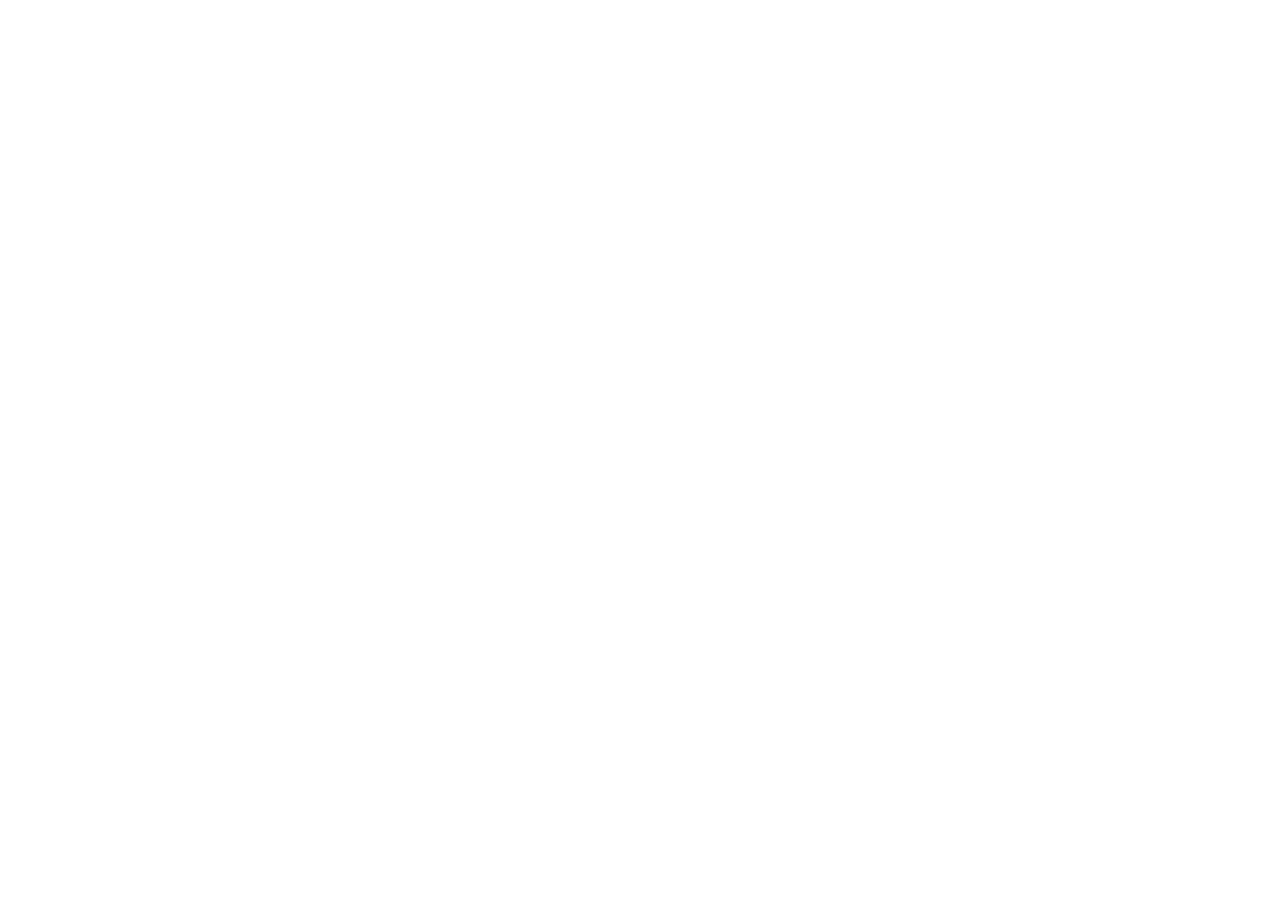
==== index.html @ 1b1007a2 "inicio do codigo" ====
<!DOCTYPE html>
<html lang="pt-br">
<head>
    <meta charset="UTF-8">
    <meta http-equiv="X-UA-Compatible" content="IE=edge">
    <meta name="viewport" content="width=device-width, initial-scale=1.0">
    <title>Av Front-end</title>
</head>
<body>
    
</body>
</html>
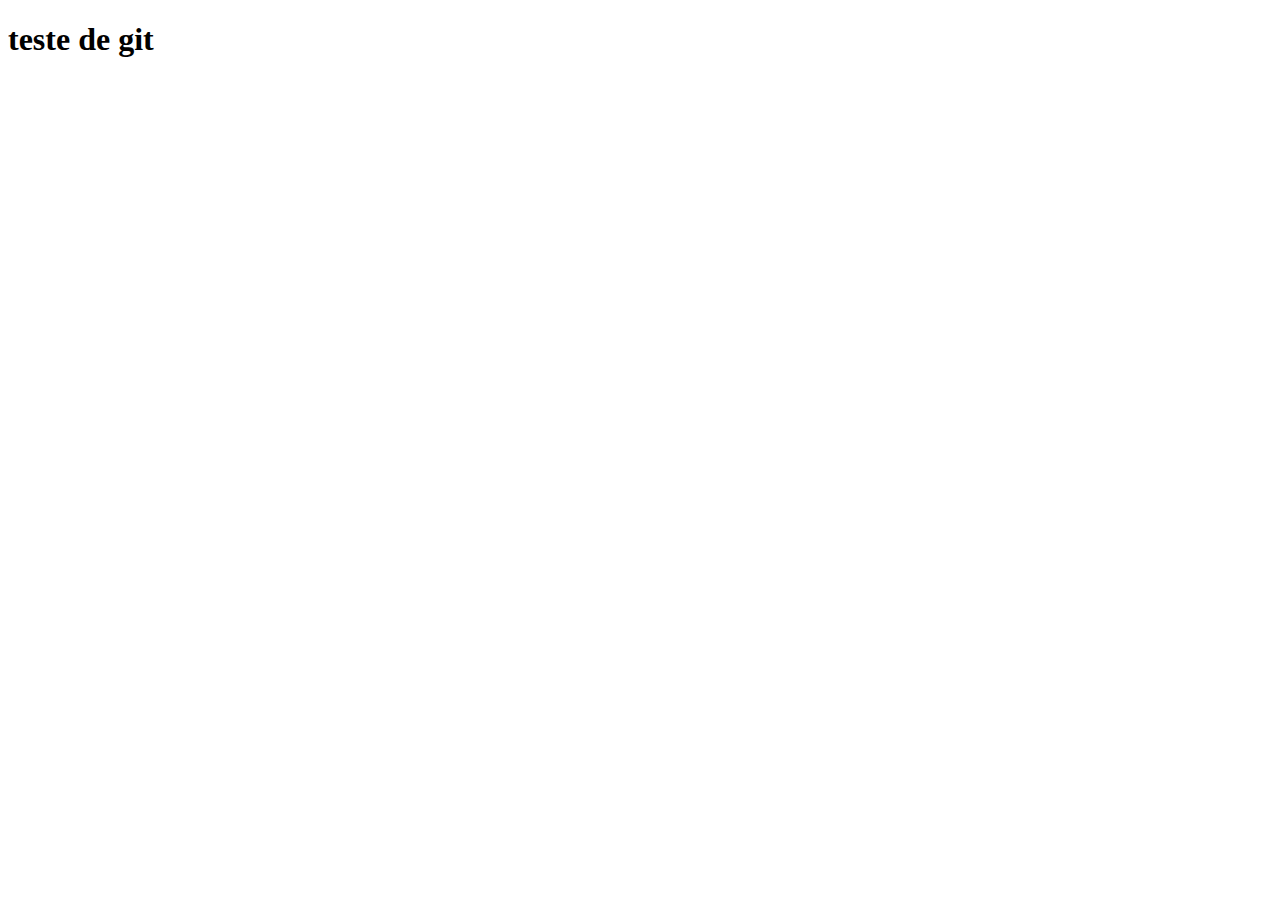
==== commit 67ffcb35: "teste de git" ====
--- a/index.html
+++ b/index.html
@@ -7,6 +7,6 @@
     <title>Av Front-end</title>
 </head>
 <body>
-    
+    <h1>teste de git</h1>
 </body>
 </html>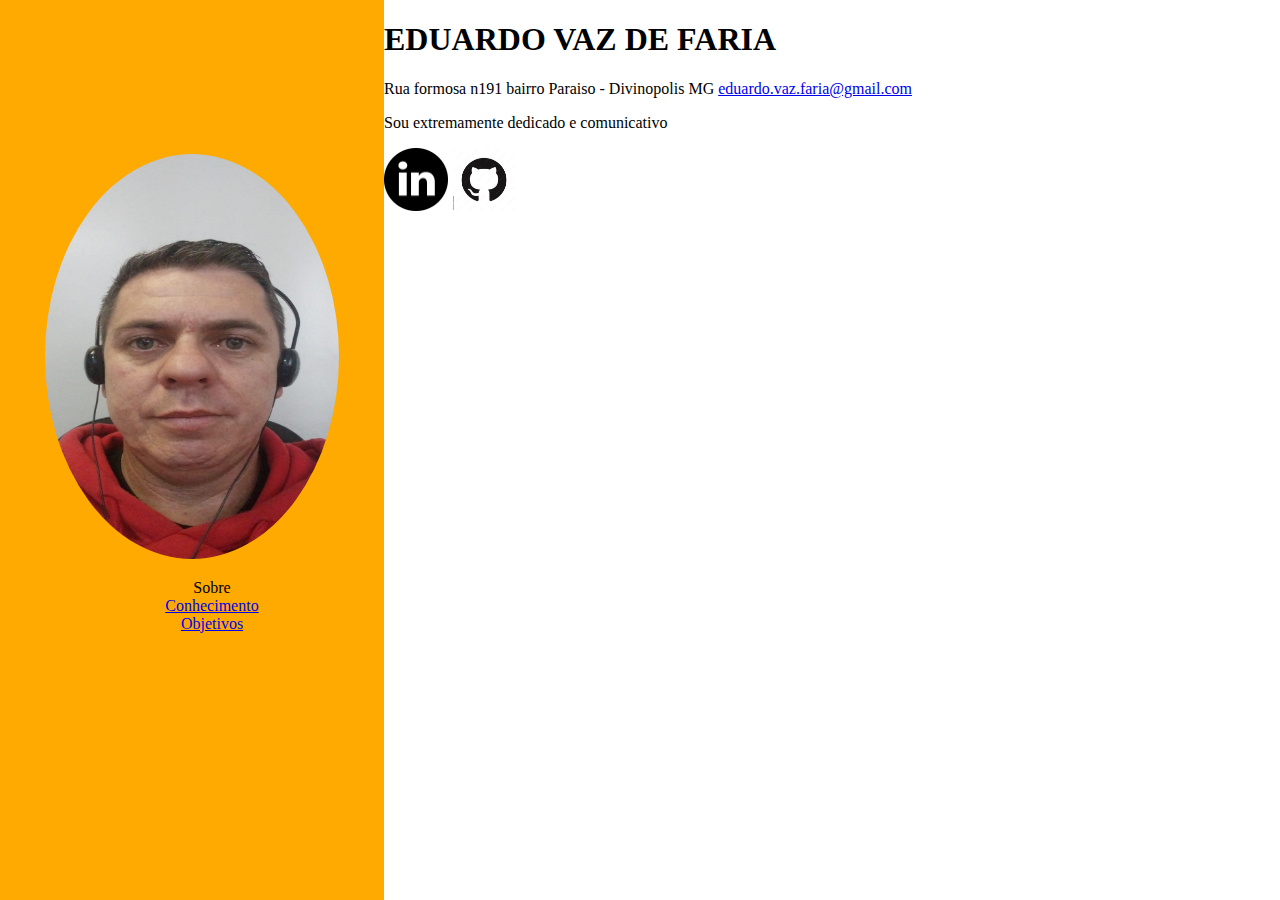
==== commit c18bc014: "teste2" ====
--- a/index.html
+++ b/index.html
@@ -4,9 +4,28 @@
     <meta charset="UTF-8">
     <meta http-equiv="X-UA-Compatible" content="IE=edge">
     <meta name="viewport" content="width=device-width, initial-scale=1.0">
+    <link rel="stylesheet" href="style.css">
     <title>Av Front-end</title>
 </head>
 <body>
-    <h1>teste de git</h1>
+    
+        <nav id="nav1">
+            <img id="ft" src="./img/ft.jpeg" alt="foto do perfil">
+            <ul>
+                <li>Sobre</li>
+                <li><a href="conhecimentos.html">Conhecimento</a></li>
+                <li><a href="objetivos.html">Objetivos</a></li>
+        </nav>
+        
+        <div id="div2">
+            <h1>EDUARDO VAZ DE FARIA</h1>
+            <p>Rua formosa n191 bairro Paraiso - Divinopolis MG <a href="mailto:eduardo.vaz.faria@gmail.com">eduardo.vaz.faria@gmail.com</a></p>
+            <p>Sou extremamente dedicado e comunicativo</p>
+            <nav> 
+                <img class="icones" src="./img/linkedin.png" alt="icone do linkedin">
+                <img class="icones" src="./img/git.jpeg" alt="icone do github">
+            </nav>
+        </div>
+   
 </body>
 </html>--- a/style.css
+++ b/style.css
@@ -0,0 +1,47 @@
+body{
+    padding: 0%;
+    margin: 0%;
+}
+
+#nav1 {
+    background-color: rgb(255, 170, 0);    
+    padding: 0%;
+    margin: 0%;
+    width: 30vw;
+    height: 100vh;
+    float: left;
+    position: absolute;
+    text-align: center;
+}
+#div2 {
+   
+    padding: 0%;
+    margin: 0%;
+    width: 70vw;
+    height: 100vh;
+    float: right;
+    position: absolute;
+    right: 0%;
+}
+
+#ft{
+    border-radius: 50%;
+    width: 23vw;
+    height: 45vh;
+    margin-top: 40%;
+}
+
+li {
+    list-style-type: none;
+    border: 0px;
+    margin: 0px;
+  }
+
+  nav{
+    display: flexbox;
+  }
+
+  .icones{
+    height: 7vh;
+    width: 5vw;
+  }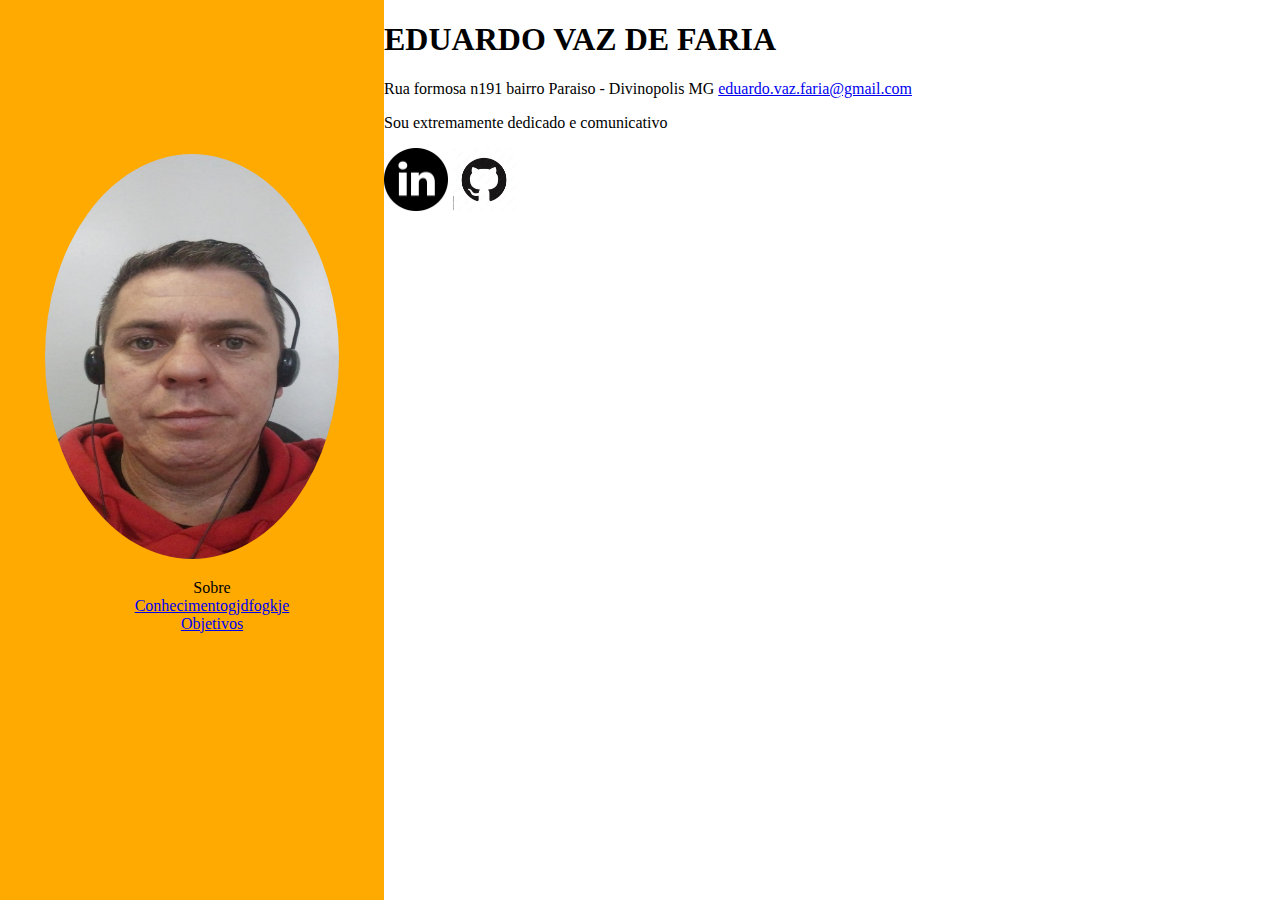
==== commit 09aea306: "teste3" ====
--- a/index.html
+++ b/index.html
@@ -13,7 +13,7 @@
             <img id="ft" src="./img/ft.jpeg" alt="foto do perfil">
             <ul>
                 <li>Sobre</li>
-                <li><a href="conhecimentos.html">Conhecimento</a></li>
+                <li><a href="conhecimentos.html">Conhecimentogjdfogkje</a></li>
                 <li><a href="objetivos.html">Objetivos</a></li>
         </nav>
         
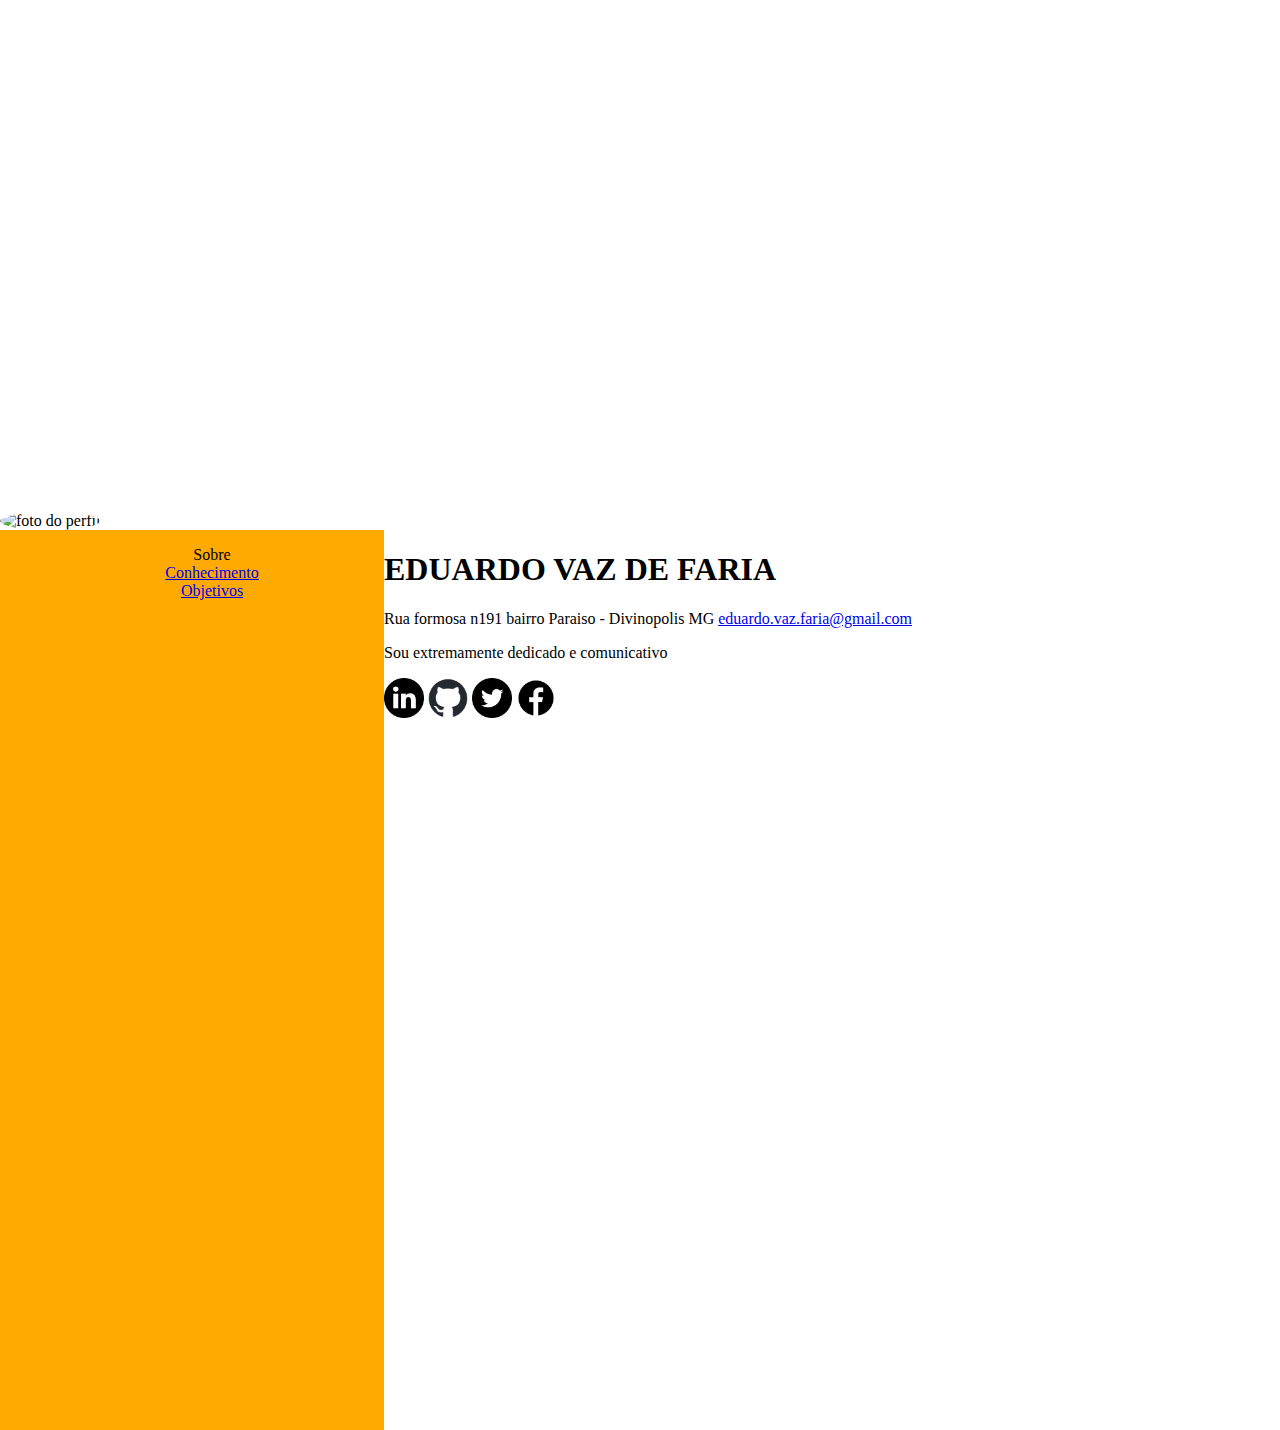
==== commit b19a7d35: "inserido todos os icones da index" ====
--- a/index.html
+++ b/index.html
@@ -4,17 +4,20 @@
     <meta charset="UTF-8">
     <meta http-equiv="X-UA-Compatible" content="IE=edge">
     <meta name="viewport" content="width=device-width, initial-scale=1.0">
+    <link href="https://fonts.googleapis.com/icon?family=Material+Icons"
+      rel="stylesheet">
     <link rel="stylesheet" href="style.css">
     <title>Av Front-end</title>
 </head>
 <body>
-    
+    <section>
+        <img id="ft" src="./img/ft.jpeg" alt="foto do perfil">
         <nav id="nav1">
-            <img id="ft" src="./img/ft.jpeg" alt="foto do perfil">
             <ul>
                 <li>Sobre</li>
-                <li><a href="conhecimentos.html">Conhecimentogjdfogkje</a></li>
+                <li><a href="conhecimentos.html">Conhecimento</a></li>
                 <li><a href="objetivos.html">Objetivos</a></li>
+            </ul>
         </nav>
         
         <div id="div2">
@@ -22,10 +25,12 @@
             <p>Rua formosa n191 bairro Paraiso - Divinopolis MG <a href="mailto:eduardo.vaz.faria@gmail.com">eduardo.vaz.faria@gmail.com</a></p>
             <p>Sou extremamente dedicado e comunicativo</p>
             <nav> 
-                <img class="icones" src="./img/linkedin.png" alt="icone do linkedin">
-                <img class="icones" src="./img/git.jpeg" alt="icone do github">
+                <img class="icones" src="./assets/img/linkedin.png" alt="icone do linkedin">
+                <img class="icones" src="./assets/img/github.png" alt="icone do github">
+                <img class="icones" src="./assets/img/twiter.png" alt="icone do twiter">
+                <img class="icones" src="./assets/img/face.png" alt="icone do facebook">
             </nav>
         </div>
-   
+    </section>
 </body>
 </html>--- a/style.css
+++ b/style.css
@@ -13,8 +13,8 @@
     position: absolute;
     text-align: center;
 }
+
 #div2 {
-   
     padding: 0%;
     margin: 0%;
     width: 70vw;
@@ -42,6 +42,6 @@
   }
 
   .icones{
-    height: 7vh;
-    width: 5vw;
+    height: 40px;
+    width: 40px;
   }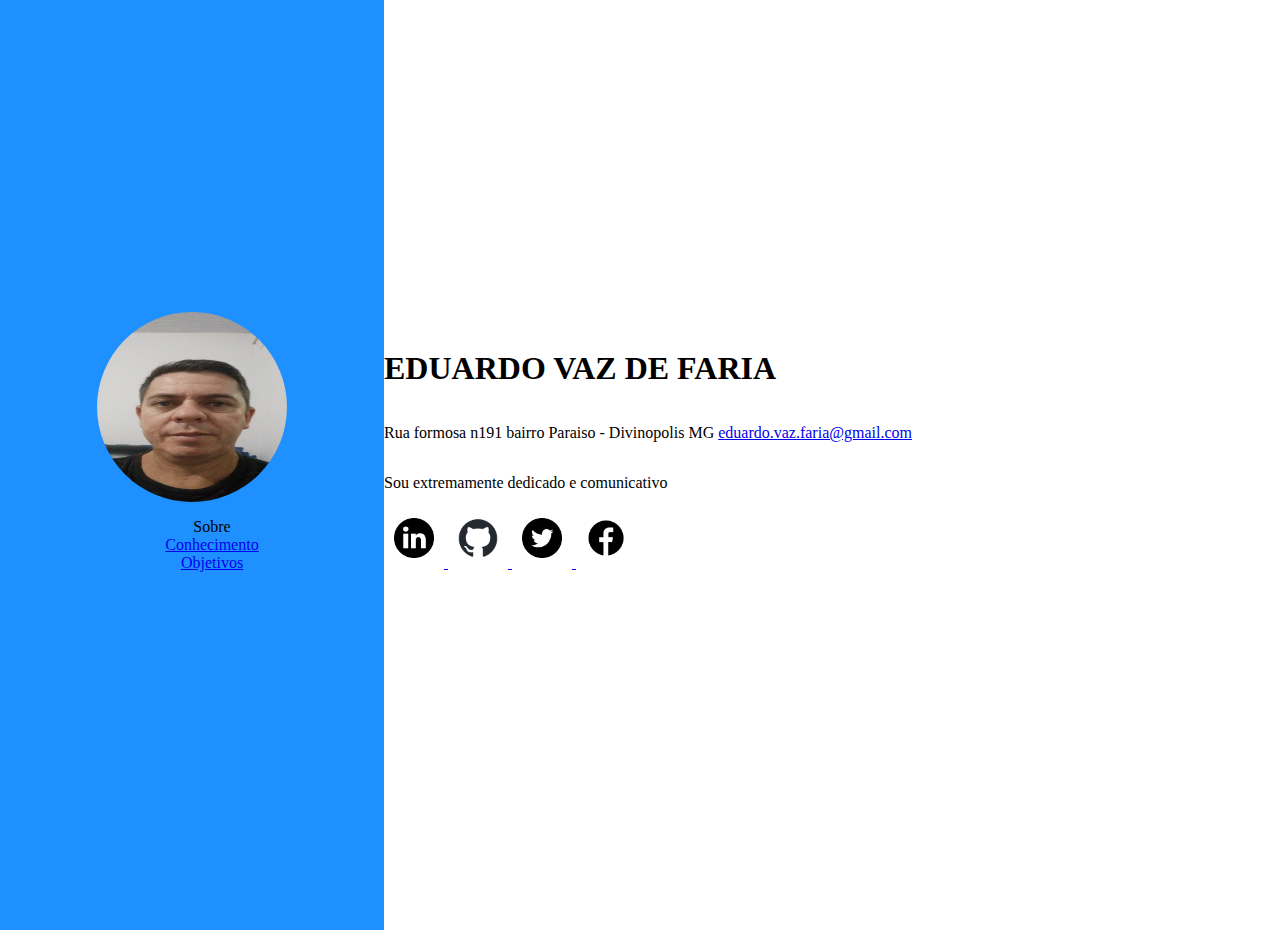
==== commit 637e70f7: "finalizado index e conhecimento" ====
--- a/index.html
+++ b/index.html
@@ -1,36 +1,47 @@
 <!DOCTYPE html>
 <html lang="pt-br">
-<head>
-    <meta charset="UTF-8">
-    <meta http-equiv="X-UA-Compatible" content="IE=edge">
-    <meta name="viewport" content="width=device-width, initial-scale=1.0">
-    <link href="https://fonts.googleapis.com/icon?family=Material+Icons"
-      rel="stylesheet">
-    <link rel="stylesheet" href="style.css">
-    <title>Av Front-end</title>
-</head>
-<body>
-    <section>
-        <img id="ft" src="./img/ft.jpeg" alt="foto do perfil">
-        <nav id="nav1">
-            <ul>
-                <li>Sobre</li>
-                <li><a href="conhecimentos.html">Conhecimento</a></li>
-                <li><a href="objetivos.html">Objetivos</a></li>
-            </ul>
-        </nav>
-        
-        <div id="div2">
-            <h1>EDUARDO VAZ DE FARIA</h1>
-            <p>Rua formosa n191 bairro Paraiso - Divinopolis MG <a href="mailto:eduardo.vaz.faria@gmail.com">eduardo.vaz.faria@gmail.com</a></p>
-            <p>Sou extremamente dedicado e comunicativo</p>
-            <nav> 
-                <img class="icones" src="./assets/img/linkedin.png" alt="icone do linkedin">
-                <img class="icones" src="./assets/img/github.png" alt="icone do github">
-                <img class="icones" src="./assets/img/twiter.png" alt="icone do twiter">
-                <img class="icones" src="./assets/img/face.png" alt="icone do facebook">
-            </nav>
-        </div>
-    </section>
-</body>
+    <head>
+        <meta charset="UTF-8">
+        <meta http-equiv="X-UA-Compatible" content="IE=edge">
+        <meta name="viewport" content="width=device-width, initial-scale=1.0">
+        <link href="https://fonts.googleapis.com/icon?family=Material+Icons"
+            rel="stylesheet">
+        <link rel="stylesheet" href="style.css">
+        <title>Av Front-end</title>
+    </head>
+    <body>
+        <main id="sessao">
+            <div id="div1" class="divisao">
+                <img id="ft" src="./assets/img/ft.jpeg"
+                    alt="Foto do Eduardo Vaz de Faria">
+                <nav>
+                    <ul>
+                        <li>Sobre</li>
+                        <li><a href="conhecimentos.html">Conhecimento</a></li>
+                        <li><a href="objetivos.html">Objetivos</a></li>
+                    </ul>
+                </nav>
+            </div>
+            <div id="div2" class="divisao">
+                <h1>EDUARDO VAZ DE FARIA</h1>
+                <p>Rua formosa n191 bairro Paraiso - Divinopolis MG <a
+                        href="mailto:eduardo.vaz.faria@gmail.com">eduardo.vaz.faria@gmail.com</a></p>
+                <p>Sou extremamente dedicado e comunicativo</p>
+                <nav>
+                   <a href="https://www.linkedin.com/in/eduardo-vaz-de-faria-5573bb196/" target="_blank" >
+                    <img src="./assets/img/linkedin.png" alt="foto do linkedin Eduardo Faria" class="icones">
+                   </a>
+                   <a href="https://github.com/edua152030" target="_blank">
+                    <img src="./assets/img/github.png" alt="Foto do github Eduardo Faria" class="icones">
+                   </a>
+                   <a href="https://twitter.com/i/flow/login?redirect_after_login=%2Flogin%3Flang%3Dpt" target="_blank" >
+                    <img src="./assets/img/twiter.png" alt="site do twiter" class="icones">
+                   </a>
+                   <a href="https://pt-br.facebook.com/" target="_blank">
+                    <img src="./assets/img/face.png" alt="site do facebook" class="icones">
+                   </a>
+                </nav>
+            </div>
+        </main>
+    </body>
 </html>--- a/style.css
+++ b/style.css
@@ -1,47 +1,62 @@
-body{
-    padding: 0%;
-    margin: 0%;
+body {
+  padding: 0%;
+  margin: 0%;
+  width: 100%vh;
+  height: 100%vw;
 }
 
-#nav1 {
-    background-color: rgb(255, 170, 0);    
-    padding: 0%;
-    margin: 0%;
-    width: 30vw;
-    height: 100vh;
-    float: left;
-    position: absolute;
-    text-align: center;
+.sessao {
+  display: inline-block;
+}
+
+#div1 {
+  width: 30vw;
+  height: 100vh;
+  float: left;
+  background-color: dodgerblue;
+  padding-bottom: 30px;
+  text-align: center;
+  align-items: center;
+  display: flex;
+  flex-direction: column;
+  justify-content: center;
+}
+
+#ft{
+  width: 190px;
+  height: 190px;
+  border-radius: 50%;
+  position: relative;
+}
+
+li {
+  list-style-type: none;
+  border: 0px;
+  margin: 0px;
+}
+
+li:hover{
+  padding: 5px;
 }
 
 #div2 {
-    padding: 0%;
-    margin: 0%;
-    width: 70vw;
-    height: 100vh;
-    float: right;
-    position: absolute;
-    right: 0%;
+  width: 60vw;
+  height: 100vh;
+  display: flex;
+  flex-direction: column;
+  justify-content: center;
 }
 
-#ft{
-    border-radius: 50%;
-    width: 23vw;
-    height: 45vh;
-    margin-top: 40%;
+.icones {
+  height: 40px;
+  width: 40px;
+  padding: 10px;
+  transition: 2s;
 }
 
-li {
-    list-style-type: none;
-    border: 0px;
-    margin: 0px;
-  }
-
-  nav{
-    display: flexbox;
-  }
-
-  .icones{
-    height: 40px;
-    width: 40px;
-  }+.icones:hover {
+  height: 60px;
+  width: 60px;
+  padding: 10px;
+  transition: 2s;
+}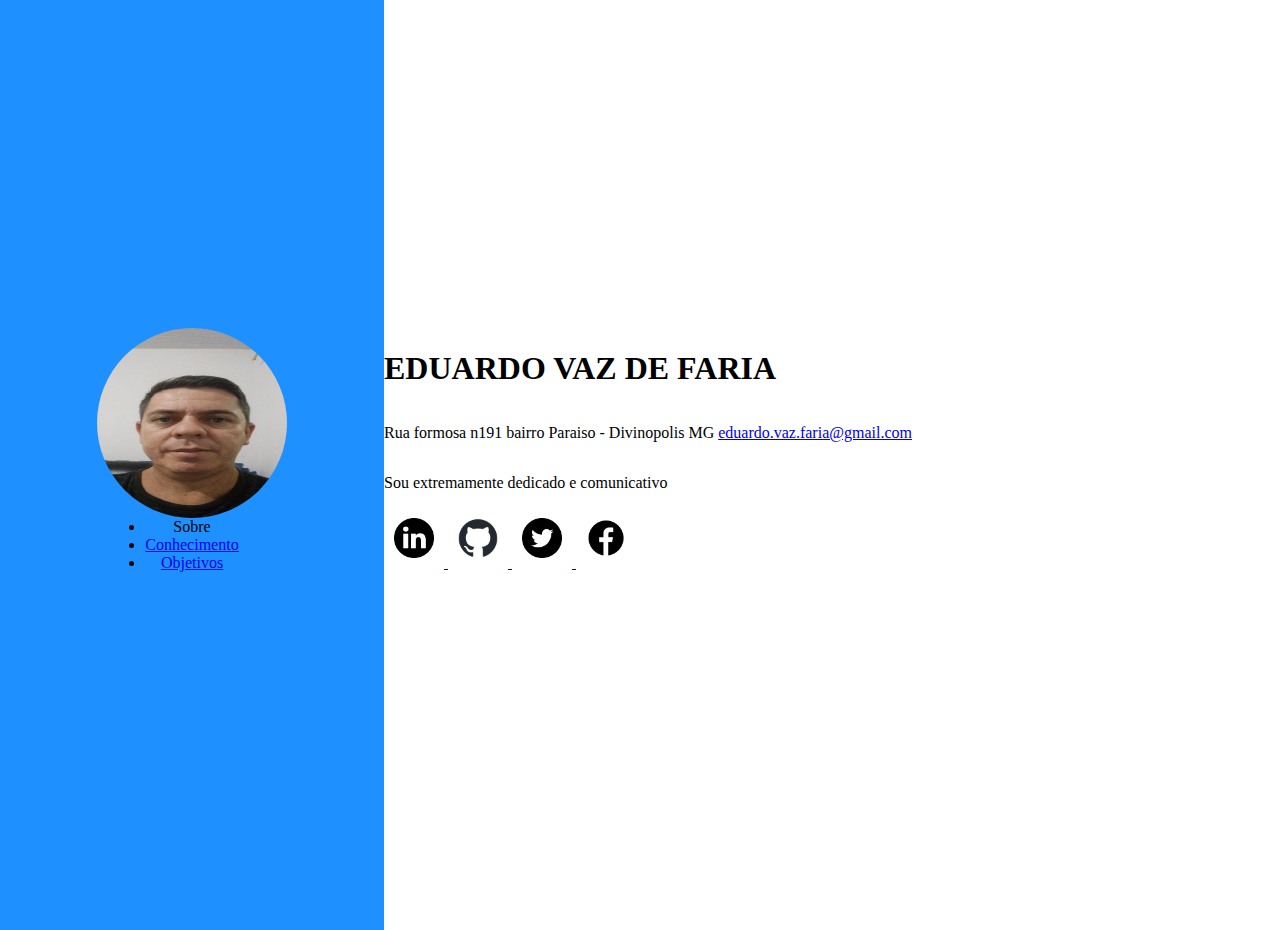
==== commit 103d122c: "finalizado-trabalho-final" ====
--- a/index.html
+++ b/index.html
@@ -15,7 +15,7 @@
                 <img id="ft" src="./assets/img/ft.jpeg"
                     alt="Foto do Eduardo Vaz de Faria">
                 <nav>
-                    <ul>
+                    <ul class="li"></ul>
                         <li>Sobre</li>
                         <li><a href="conhecimentos.html">Conhecimento</a></li>
                         <li><a href="objetivos.html">Objetivos</a></li>
--- a/style.css
+++ b/style.css
@@ -29,8 +29,8 @@
   position: relative;
 }
 
-li {
-  list-style-type: none;
+.li{
+  
   border: 0px;
   margin: 0px;
 }
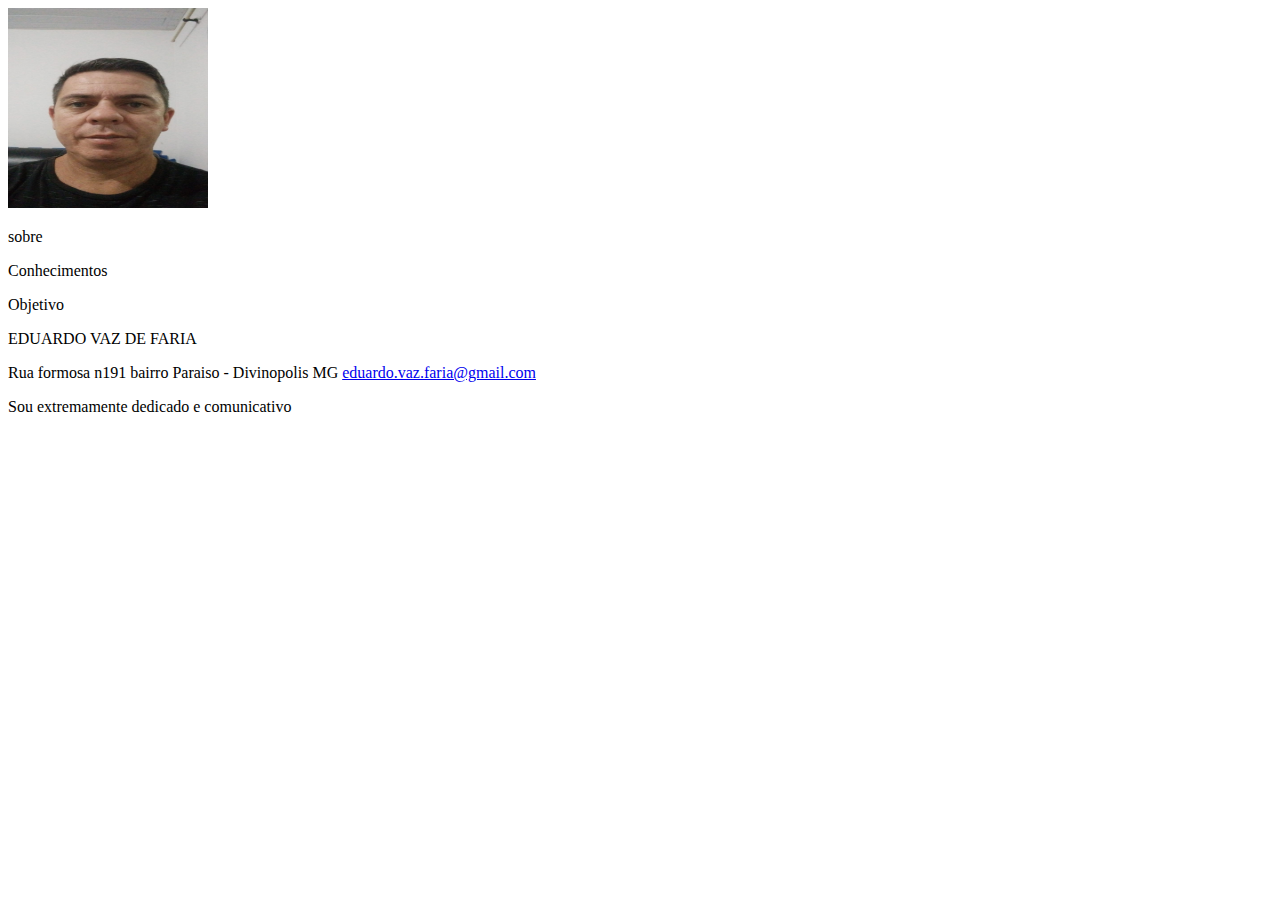
==== commit 6e4ca03c: "atividade pratica bootstrap" ====
--- a/index.html
+++ b/index.html
@@ -1,47 +1,31 @@
 <!DOCTYPE html>
-<html lang="pt-br">
-    <head>
-        <meta charset="UTF-8">
-        <meta http-equiv="X-UA-Compatible" content="IE=edge">
-        <meta name="viewport" content="width=device-width, initial-scale=1.0">
-        <link href="https://fonts.googleapis.com/icon?family=Material+Icons"
-            rel="stylesheet">
-        <link rel="stylesheet" href="style.css">
-        <title>Av Front-end</title>
-    </head>
-    <body>
-        <main id="sessao">
-            <div id="div1" class="divisao">
-                <img id="ft" src="./assets/img/ft.jpeg"
-                    alt="Foto do Eduardo Vaz de Faria">
-                <nav>
-                    <ul class="li"></ul>
-                        <li>Sobre</li>
-                        <li><a href="conhecimentos.html">Conhecimento</a></li>
-                        <li><a href="objetivos.html">Objetivos</a></li>
-                    </ul>
-                </nav>
+<html lang="en">
+<head>
+    <meta charset="UTF-8">
+    <meta name="viewport" content="width=device-width, initial-scale=1.0">
+    <link href="https://cdn.jsdelivr.net/npm/bootstrap@5.3.2/dist/css/bootstrap.min.css" rel="stylesheet" integrity="sha384-T3c6CoIi6uLrA9TneNEoa7RxnatzjcDSCmG1MXxSR1GAsXEV/Dwwykc2MPK8M2HN" crossorigin="anonymous">
+    <title>Document</title>
+</head>
+<body class="vh-100 vw-100">
+   
+    <div class="row h-100">
+        <div class="col-4 bg-primary d-flex flex-column align-items-center justify-content-center">
+            <div>
+                <img src="./assets/img/ft.jpeg" alt="foto principal" class="rounded-circle my-auto" style="width: 200px; height: 200px;">
             </div>
-            <div id="div2" class="divisao">
-                <h1>EDUARDO VAZ DE FARIA</h1>
-                <p>Rua formosa n191 bairro Paraiso - Divinopolis MG <a
-                        href="mailto:eduardo.vaz.faria@gmail.com">eduardo.vaz.faria@gmail.com</a></p>
-                <p>Sou extremamente dedicado e comunicativo</p>
-                <nav>
-                   <a href="https://www.linkedin.com/in/eduardo-vaz-de-faria-5573bb196/" target="_blank" >
-                    <img src="./assets/img/linkedin.png" alt="foto do linkedin Eduardo Faria" class="icones">
-                   </a>
-                   <a href="https://github.com/edua152030" target="_blank">
-                    <img src="./assets/img/github.png" alt="Foto do github Eduardo Faria" class="icones">
-                   </a>
-                   <a href="https://twitter.com/i/flow/login?redirect_after_login=%2Flogin%3Flang%3Dpt" target="_blank" >
-                    <img src="./assets/img/twiter.png" alt="site do twiter" class="icones">
-                   </a>
-                   <a href="https://pt-br.facebook.com/" target="_blank">
-                    <img src="./assets/img/face.png" alt="site do facebook" class="icones">
-                   </a>
-                </nav>
+            <div class="d-flex flex-column align-items-center justify-content-center">
+                <p>sobre</p>
+                <p><a href="conhecimentos.html" style="color: inherit; text-decoration: none;" >Conhecimentos</a></p>
+                <p><a href="objetivos.html" style="color: inherit; text-decoration: none;">Objetivo</a></p>
             </div>
-        </main>
-    </body>
-</html>+        </div>
+        <div class="col-8 my-auto">
+            <p>EDUARDO VAZ DE FARIA</p>
+            <p>Rua formosa n191 bairro Paraiso - Divinopolis MG <a href="mailto:eduardo.vaz.faria@gmail.com" class="custom-link">eduardo.vaz.faria@gmail.com</a></p>
+            <p>Sou extremamente dedicado e comunicativo</p>
+        </div>
+    </div>
+
+</body>
+</html>
+
